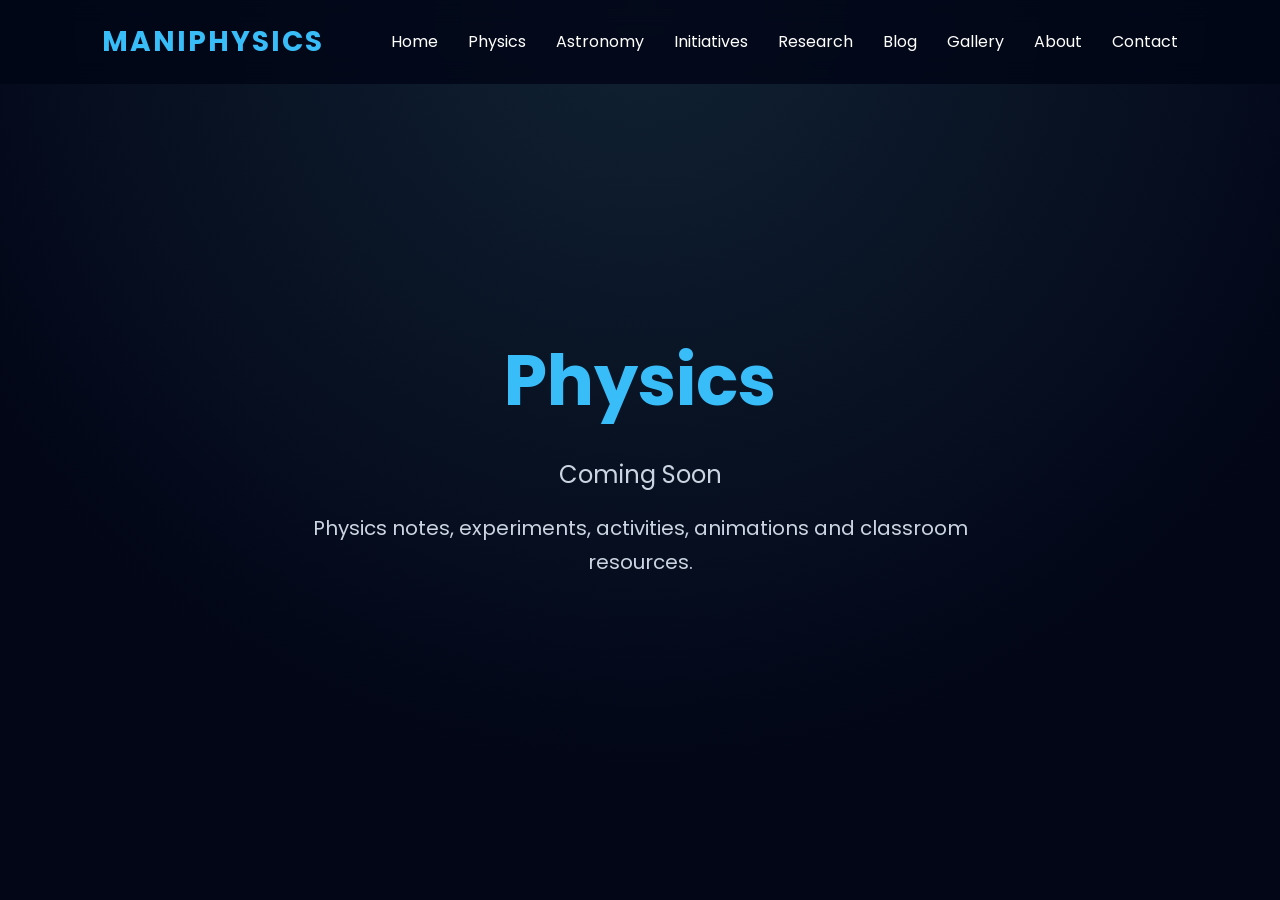
==== physics.html @ 3d3ff586 "Create physics.html" ====
<!DOCTYPE html>
<html lang="en">
<head>
<meta charset="UTF-8">
<meta name="viewport" content="width=device-width, initial-scale=1.0">
<title>Physics | MANIPHYSICS</title>
<link rel="stylesheet" href="style.css">
</head>

<body>

<nav>

<div class="logo">MANIPHYSICS</div>

<ul>
<li><a href="index.html">Home</a></li>
<li><a href="physics.html">Physics</a></li>
<li><a href="astronomy.html">Astronomy</a></li>
<li><a href="initiatives.html">Initiatives</a></li>
<li><a href="research.html">Research</a></li>
<li><a href="blog.html">Blog</a></li>
<li><a href="gallery.html">Gallery</a></li>
<li><a href="about.html">About</a></li>
<li><a href="contact.html">Contact</a></li>
</ul>

</nav>

<header>

<h1>Physics</h1>

<h2>Coming Soon</h2>

<p>
Physics notes, experiments, activities,
animations and classroom resources.
</p>

</header>

<script src="script.js"></script>

</body>
</html>
---- style.css ----
/* ===========================
   MANIPHYSICS v1.0
=========================== */

@import url('https://fonts.googleapis.com/css2?family=Poppins:wght@300;400;600;700&display=swap');

:root{
    --bg:#020617;
    --card:#0f172a;
    --primary:#38bdf8;
    --accent:#fbbf24;
    --text:#ffffff;
    --text2:#cbd5e1;
}

*{
    margin:0;
    padding:0;
    box-sizing:border-box;
    scroll-behavior:smooth;
}

body{
    font-family:'Poppins',sans-serif;
    background:var(--bg);
    color:var(--text);
    line-height:1.7;
}

/* Navigation */

nav{
    position:fixed;
    top:0;
    width:100%;
    display:flex;
    justify-content:space-between;
    align-items:center;
    padding:18px 8%;
    background:rgba(2,6,23,.85);
    backdrop-filter:blur(12px);
    z-index:1000;
}

.logo{
    font-size:28px;
    font-weight:700;
    color:var(--primary);
    letter-spacing:2px;
}

nav ul{
    list-style:none;
    display:flex;
    gap:30px;
}

nav a{
    color:white;
    text-decoration:none;
    transition:.3s;
}

nav a:hover{
    color:var(--primary);
}

/* Hero */

header{
    min-height:100vh;
    display:flex;
    flex-direction:column;
    justify-content:center;
    align-items:center;
    text-align:center;
    padding:120px 20px;
    background:
    radial-gradient(circle at top,#123 0%,#020617 70%);
}

header h1{
    font-size:70px;
    color:var(--primary);
}

header h2{
    font-weight:400;
    margin:15px 0;
    color:var(--text2);
}

header p{
    max-width:700px;
    color:var(--text2);
    font-size:20px;
}

/* Buttons */

.buttons{
    margin-top:35px;
}

.btn{
    display:inline-block;
    margin:10px;
    padding:15px 35px;
    background:var(--primary);
    color:#02111f;
    border-radius:40px;
    text-decoration:none;
    font-weight:600;
    transition:.3s;
}

.btn:hover{
    transform:translateY(-4px);
    background:var(--accent);
}

/* Sections */

section{
    padding:90px 10%;
}

section h2{
    color:var(--primary);
    margin-bottom:25px;
    font-size:40px;
}

/* Cards */

.cards{
    display:grid;
    grid-template-columns:repeat(auto-fit,minmax(250px,1fr));
    gap:25px;
    margin-top:30px;
}

.card{
    background:var(--card);
    padding:30px;
    border-radius:18px;
    transition:.3s;
    border:1px solid rgba(255,255,255,.08);
}

.card:hover{
    transform:translateY(-10px);
    border-color:var(--primary);
}

/* Footer */

footer{
    text-align:center;
    padding:50px;
    background:#01040d;
    color:var(--text2);
}

/* Mobile */

@media(max-width:900px){

nav{
flex-direction:column;
padding:20px;
}

nav ul{
flex-wrap:wrap;
justify-content:center;
margin-top:15px;
gap:15px;
}

header h1{
font-size:45px;
}

header h2{
font-size:22px;
}

section{
padding:70px 8%;
}

}
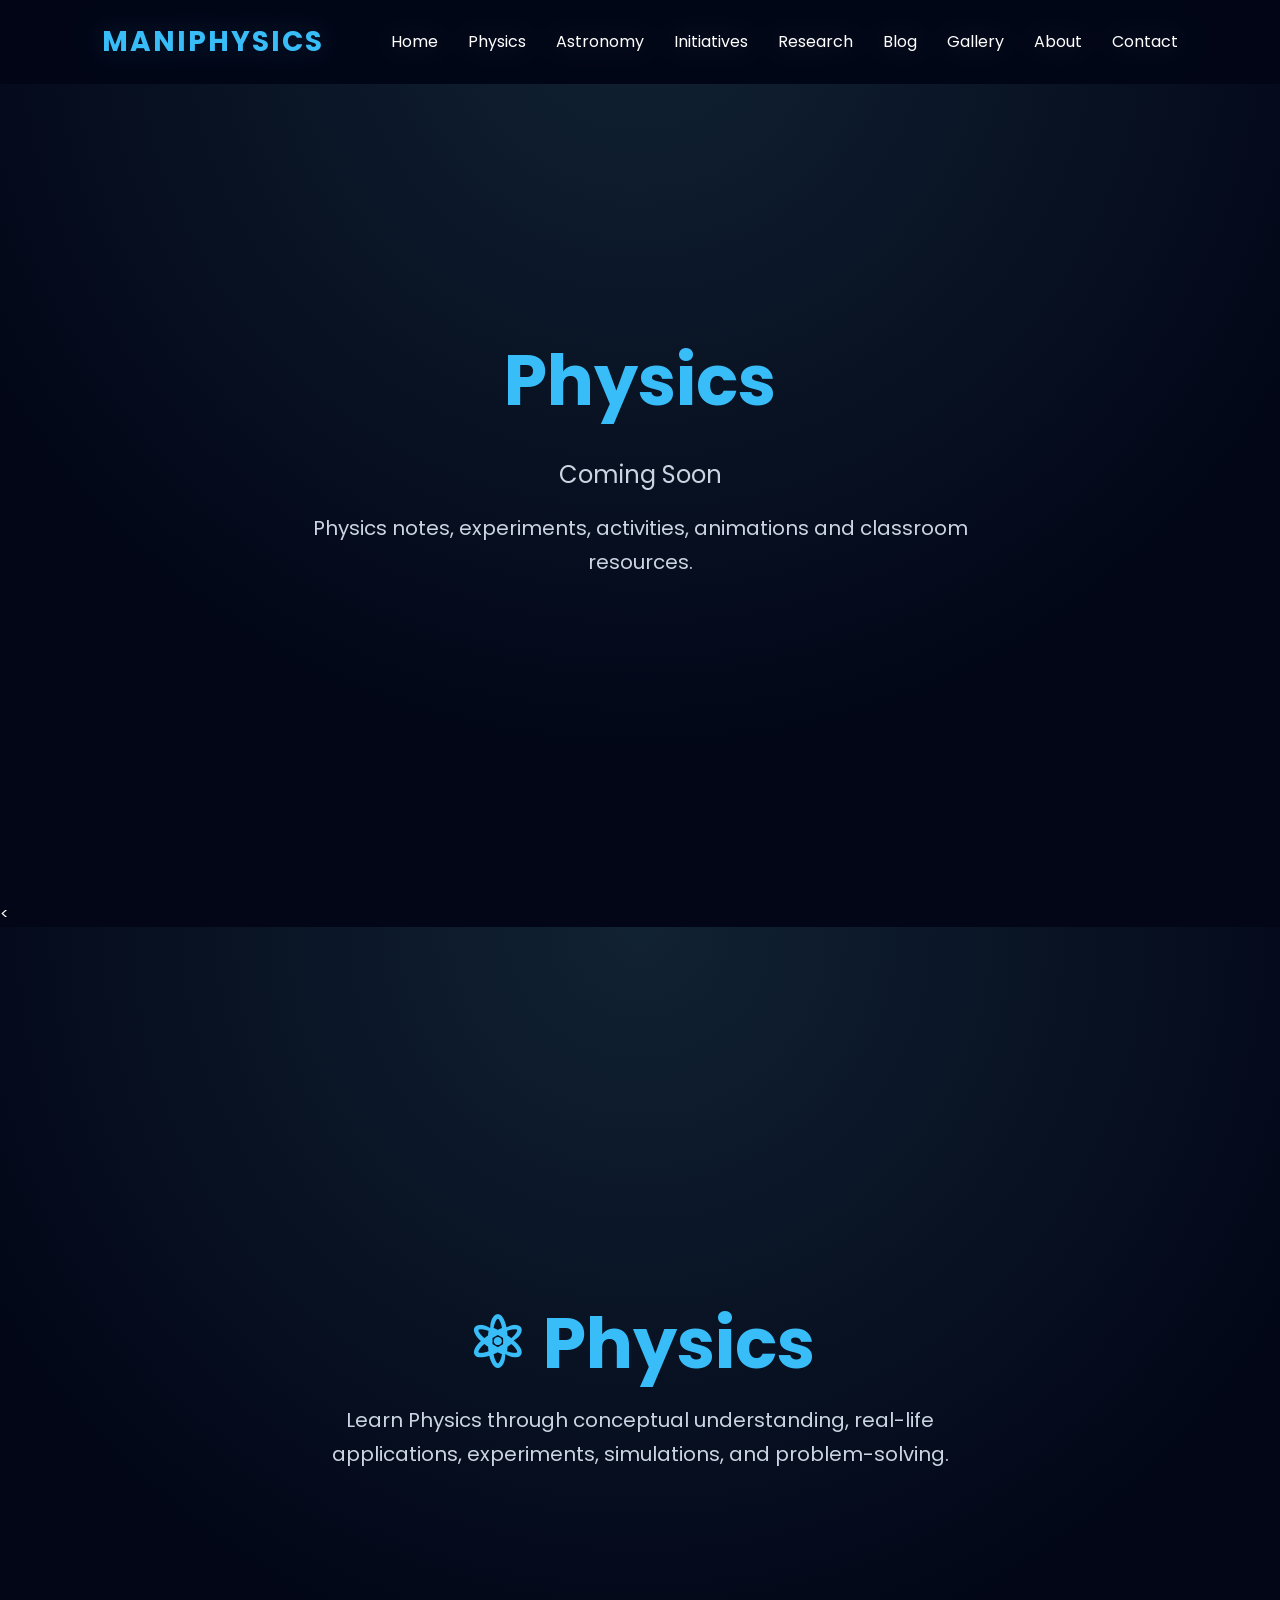
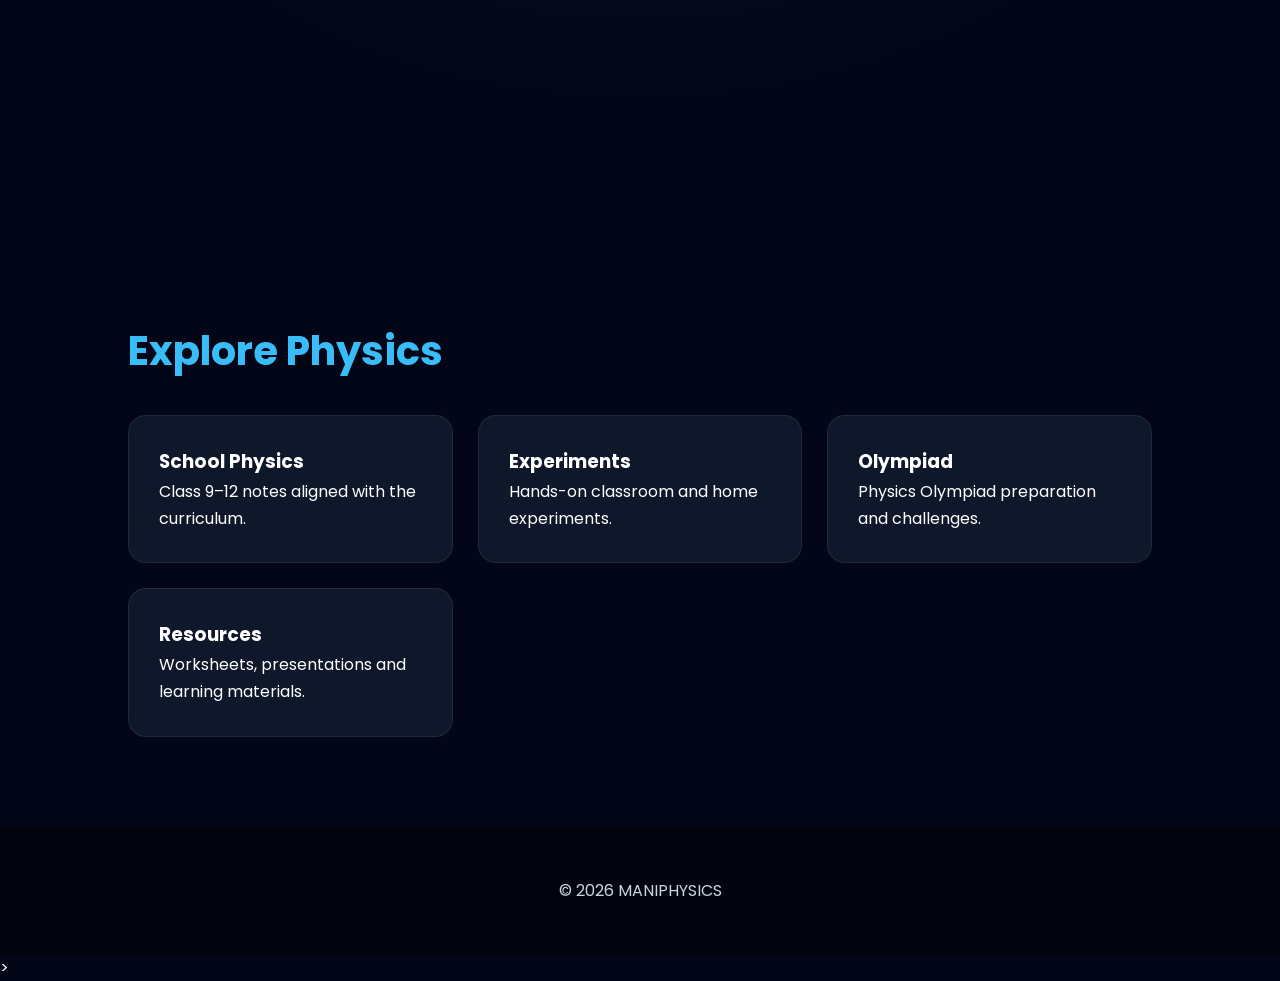
==== commit 9ca00673: "Update physics.html" ====
--- a/physics.html
+++ b/physics.html
@@ -42,5 +42,75 @@
 
 <script src="script.js"></script>
 
-</body>
+<<body>
+
+<nav>
+<div class="logo">MANIPHYSICS</div>
+
+<ul>
+<li><a href="index.html">Home</a></li>
+<li><a href="physics.html">Physics</a></li>
+<li><a href="astronomy.html">Astronomy</a></li>
+<li><a href="initiatives.html">Initiatives</a></li>
+<li><a href="research.html">Research</a></li>
+<li><a href="blog.html">Blog</a></li>
+<li><a href="gallery.html">Gallery</a></li>
+<li><a href="about.html">About</a></li>
+<li><a href="contact.html">Contact</a></li>
+</ul>
+</nav>
+
+<header class="hero">
+
+<h1>⚛ Physics</h1>
+
+<p>
+Learn Physics through conceptual understanding,
+real-life applications,
+experiments,
+simulations,
+and problem-solving.
+</p>
+
+</header>
+
+<section>
+
+<h2>Explore Physics</h2>
+
+<div class="cards">
+
+<div class="card">
+<h3>School Physics</h3>
+<p>Class 9–12 notes aligned with the curriculum.</p>
+</div>
+
+<div class="card">
+<h3>Experiments</h3>
+<p>Hands-on classroom and home experiments.</p>
+</div>
+
+<div class="card">
+<h3>Olympiad</h3>
+<p>Physics Olympiad preparation and challenges.</p>
+</div>
+
+<div class="card">
+<h3>Resources</h3>
+<p>Worksheets, presentations and learning materials.</p>
+</div>
+
+</div>
+
+</section>
+
+<footer>
+
+<p>© 2026 MANIPHYSICS</p>
+
+</footer>
+
+<script src="script.js"></script>
+
+</body>>
 </html>
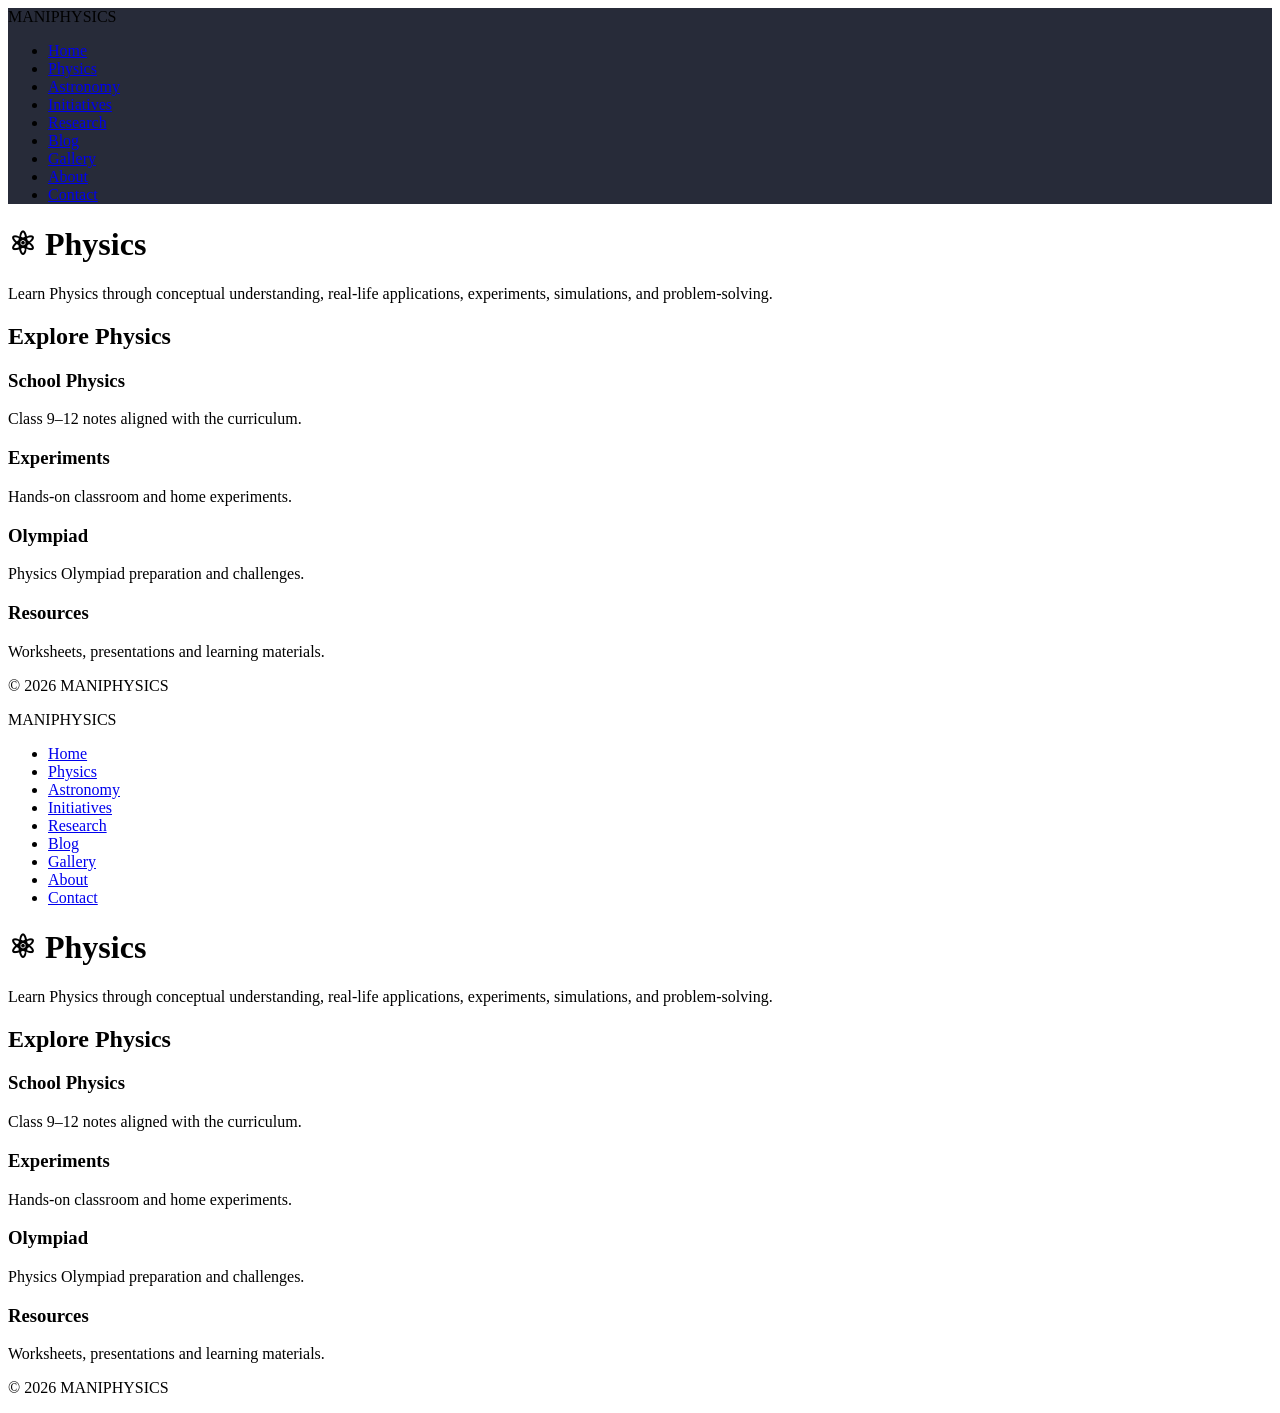
==== commit 948e619e: "Update physics.html" ====
--- a/physics.html
+++ b/physics.html
@@ -1,48 +1,4 @@
-<!DOCTYPE html>
-<html lang="en">
-<head>
-<meta charset="UTF-8">
-<meta name="viewport" content="width=device-width, initial-scale=1.0">
-<title>Physics | MANIPHYSICS</title>
-<link rel="stylesheet" href="style.css">
-</head>
-
 <body>
-
-<nav>
-
-<div class="logo">MANIPHYSICS</div>
-
-<ul>
-<li><a href="index.html">Home</a></li>
-<li><a href="physics.html">Physics</a></li>
-<li><a href="astronomy.html">Astronomy</a></li>
-<li><a href="initiatives.html">Initiatives</a></li>
-<li><a href="research.html">Research</a></li>
-<li><a href="blog.html">Blog</a></li>
-<li><a href="gallery.html">Gallery</a></li>
-<li><a href="about.html">About</a></li>
-<li><a href="contact.html">Contact</a></li>
-</ul>
-
-</nav>
-
-<header>
-
-<h1>Physics</h1>
-
-<h2>Coming Soon</h2>
-
-<p>
-Physics notes, experiments, activities,
-animations and classroom resources.
-</p>
-
-</header>
-
-<script src="script.js"></script>
-
-<<body>
 
 <nav>
 <div class="logo">MANIPHYSICS</div>
@@ -112,5 +68,74 @@
 
 <script src="script.js"></script>
 
-</body>>
-</html>
+<body>
+
+<nav>
+<div class="logo">MANIPHYSICS</div>
+
+<ul>
+<li><a href="index.html">Home</a></li>
+<li><a href="physics.html">Physics</a></li>
+<li><a href="astronomy.html">Astronomy</a></li>
+<li><a href="initiatives.html">Initiatives</a></li>
+<li><a href="research.html">Research</a></li>
+<li><a href="blog.html">Blog</a></li>
+<li><a href="gallery.html">Gallery</a></li>
+<li><a href="about.html">About</a></li>
+<li><a href="contact.html">Contact</a></li>
+</ul>
+</nav>
+
+<header class="hero">
+
+<h1>⚛ Physics</h1>
+
+<p>
+Learn Physics through conceptual understanding,
+real-life applications,
+experiments,
+simulations,
+and problem-solving.
+</p>
+
+</header>
+
+<section>
+
+<h2>Explore Physics</h2>
+
+<div class="cards">
+
+<div class="card">
+<h3>School Physics</h3>
+<p>Class 9–12 notes aligned with the curriculum.</p>
+</div>
+
+<div class="card">
+<h3>Experiments</h3>
+<p>Hands-on classroom and home experiments.</p>
+</div>
+
+<div class="card">
+<h3>Olympiad</h3>
+<p>Physics Olympiad preparation and challenges.</p>
+</div>
+
+<div class="card">
+<h3>Resources</h3>
+<p>Worksheets, presentations and learning materials.</p>
+</div>
+
+</div>
+
+</section>
+
+<footer>
+
+<p>© 2026 MANIPHYSICS</p>
+
+</footer>
+
+<script src="script.js"></script>
+
+</body>
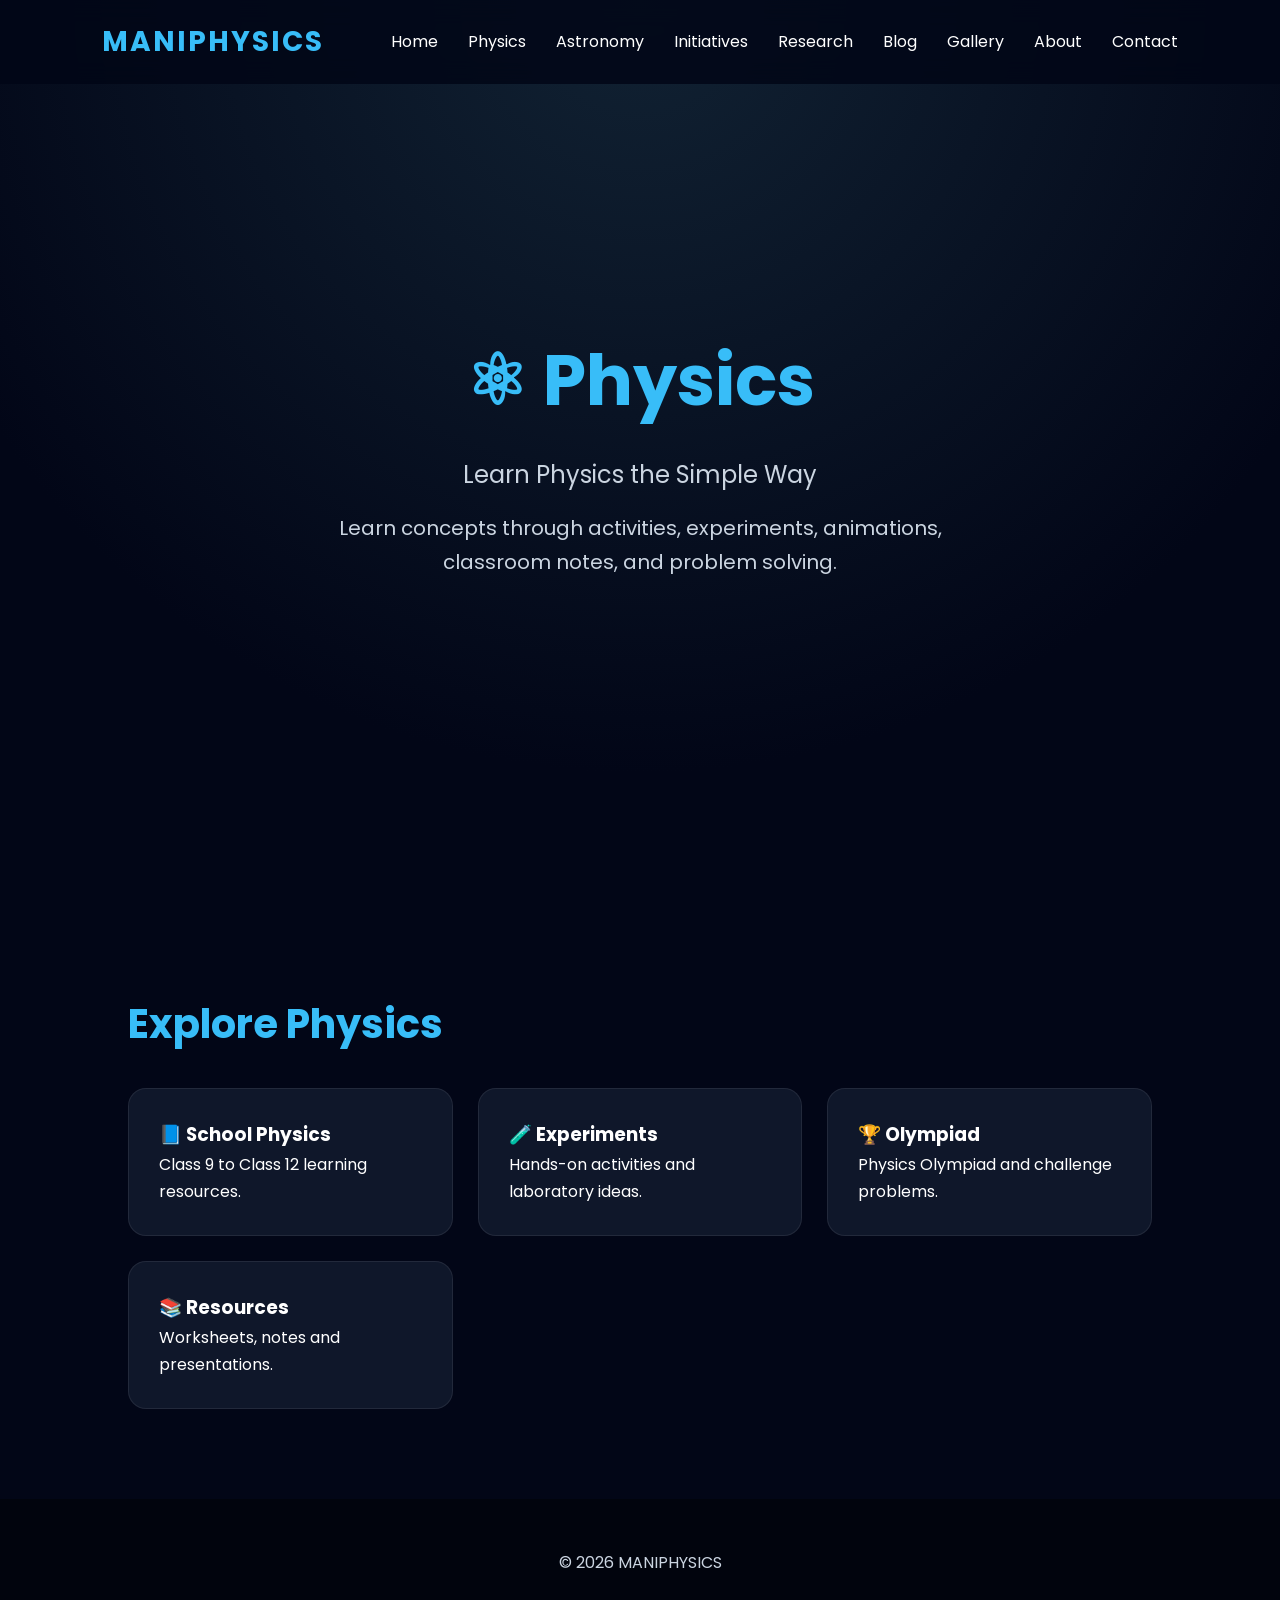
==== commit 5cdb6fe0: "Update physics.html" ====
--- a/physics.html
+++ b/physics.html
@@ -1,32 +1,47 @@
+<!DOCTYPE html>
+<html lang="en">
+
+<head>
+    <meta charset="UTF-8">
+    <meta name="viewport" content="width=device-width, initial-scale=1.0">
+    <title>Physics | MANIPHYSICS</title>
+
+    <link rel="stylesheet" href="style.css">
+</head>
+
 <body>
 
 <nav>
-<div class="logo">MANIPHYSICS</div>
 
-<ul>
-<li><a href="index.html">Home</a></li>
-<li><a href="physics.html">Physics</a></li>
-<li><a href="astronomy.html">Astronomy</a></li>
-<li><a href="initiatives.html">Initiatives</a></li>
-<li><a href="research.html">Research</a></li>
-<li><a href="blog.html">Blog</a></li>
-<li><a href="gallery.html">Gallery</a></li>
-<li><a href="about.html">About</a></li>
-<li><a href="contact.html">Contact</a></li>
-</ul>
+    <div class="logo">MANIPHYSICS</div>
+
+    <ul>
+        <li><a href="index.html">Home</a></li>
+        <li><a href="physics.html">Physics</a></li>
+        <li><a href="astronomy.html">Astronomy</a></li>
+        <li><a href="initiatives.html">Initiatives</a></li>
+        <li><a href="research.html">Research</a></li>
+        <li><a href="blog.html">Blog</a></li>
+        <li><a href="gallery.html">Gallery</a></li>
+        <li><a href="about.html">About</a></li>
+        <li><a href="contact.html">Contact</a></li>
+    </ul>
+
 </nav>
 
 <header class="hero">
 
-<h1>⚛ Physics</h1>
+    <h1>⚛ Physics</h1>
 
-<p>
-Learn Physics through conceptual understanding,
-real-life applications,
-experiments,
-simulations,
-and problem-solving.
-</p>
+    <h2>Learn Physics the Simple Way</h2>
+
+    <p>
+        Learn concepts through activities,
+        experiments,
+        animations,
+        classroom notes,
+        and problem solving.
+    </p>
 
 </header>
 
@@ -37,93 +52,23 @@
 <div class="cards">
 
 <div class="card">
-<h3>School Physics</h3>
-<p>Class 9–12 notes aligned with the curriculum.</p>
+<h3>📘 School Physics</h3>
+<p>Class 9 to Class 12 learning resources.</p>
 </div>
 
 <div class="card">
-<h3>Experiments</h3>
-<p>Hands-on classroom and home experiments.</p>
+<h3>🧪 Experiments</h3>
+<p>Hands-on activities and laboratory ideas.</p>
 </div>
 
 <div class="card">
-<h3>Olympiad</h3>
-<p>Physics Olympiad preparation and challenges.</p>
+<h3>🏆 Olympiad</h3>
+<p>Physics Olympiad and challenge problems.</p>
 </div>
 
 <div class="card">
-<h3>Resources</h3>
-<p>Worksheets, presentations and learning materials.</p>
-</div>
-
-</div>
-
-</section>
-
-<footer>
-
-<p>© 2026 MANIPHYSICS</p>
-
-</footer>
-
-<script src="script.js"></script>
-
-<body>
-
-<nav>
-<div class="logo">MANIPHYSICS</div>
-
-<ul>
-<li><a href="index.html">Home</a></li>
-<li><a href="physics.html">Physics</a></li>
-<li><a href="astronomy.html">Astronomy</a></li>
-<li><a href="initiatives.html">Initiatives</a></li>
-<li><a href="research.html">Research</a></li>
-<li><a href="blog.html">Blog</a></li>
-<li><a href="gallery.html">Gallery</a></li>
-<li><a href="about.html">About</a></li>
-<li><a href="contact.html">Contact</a></li>
-</ul>
-</nav>
-
-<header class="hero">
-
-<h1>⚛ Physics</h1>
-
-<p>
-Learn Physics through conceptual understanding,
-real-life applications,
-experiments,
-simulations,
-and problem-solving.
-</p>
-
-</header>
-
-<section>
-
-<h2>Explore Physics</h2>
-
-<div class="cards">
-
-<div class="card">
-<h3>School Physics</h3>
-<p>Class 9–12 notes aligned with the curriculum.</p>
-</div>
-
-<div class="card">
-<h3>Experiments</h3>
-<p>Hands-on classroom and home experiments.</p>
-</div>
-
-<div class="card">
-<h3>Olympiad</h3>
-<p>Physics Olympiad preparation and challenges.</p>
-</div>
-
-<div class="card">
-<h3>Resources</h3>
-<p>Worksheets, presentations and learning materials.</p>
+<h3>📚 Resources</h3>
+<p>Worksheets, notes and presentations.</p>
 </div>
 
 </div>
@@ -139,3 +84,4 @@
 <script src="script.js"></script>
 
 </body>
+</html>
--- a/style.css
+++ b/style.css
@@ -0,0 +1,193 @@
+/* ===========================
+   MANIPHYSICS v1.0
+=========================== */
+
+@import url('https://fonts.googleapis.com/css2?family=Poppins:wght@300;400;600;700&display=swap');
+
+:root{
+    --bg:#020617;
+    --card:#0f172a;
+    --primary:#38bdf8;
+    --accent:#fbbf24;
+    --text:#ffffff;
+    --text2:#cbd5e1;
+}
+
+*{
+    margin:0;
+    padding:0;
+    box-sizing:border-box;
+    scroll-behavior:smooth;
+}
+
+body{
+    font-family:'Poppins',sans-serif;
+    background:var(--bg);
+    color:var(--text);
+    line-height:1.7;
+}
+
+/* Navigation */
+
+nav{
+    position:fixed;
+    top:0;
+    width:100%;
+    display:flex;
+    justify-content:space-between;
+    align-items:center;
+    padding:18px 8%;
+    background:rgba(2,6,23,.85);
+    backdrop-filter:blur(12px);
+    z-index:1000;
+}
+
+.logo{
+    font-size:28px;
+    font-weight:700;
+    color:var(--primary);
+    letter-spacing:2px;
+}
+
+nav ul{
+    list-style:none;
+    display:flex;
+    gap:30px;
+}
+
+nav a{
+    color:white;
+    text-decoration:none;
+    transition:.3s;
+}
+
+nav a:hover{
+    color:var(--primary);
+}
+
+/* Hero */
+
+header{
+    min-height:100vh;
+    display:flex;
+    flex-direction:column;
+    justify-content:center;
+    align-items:center;
+    text-align:center;
+    padding:120px 20px;
+    background:
+    radial-gradient(circle at top,#123 0%,#020617 70%);
+}
+
+header h1{
+    font-size:70px;
+    color:var(--primary);
+}
+
+header h2{
+    font-weight:400;
+    margin:15px 0;
+    color:var(--text2);
+}
+
+header p{
+    max-width:700px;
+    color:var(--text2);
+    font-size:20px;
+}
+
+/* Buttons */
+
+.buttons{
+    margin-top:35px;
+}
+
+.btn{
+    display:inline-block;
+    margin:10px;
+    padding:15px 35px;
+    background:var(--primary);
+    color:#02111f;
+    border-radius:40px;
+    text-decoration:none;
+    font-weight:600;
+    transition:.3s;
+}
+
+.btn:hover{
+    transform:translateY(-4px);
+    background:var(--accent);
+}
+
+/* Sections */
+
+section{
+    padding:90px 10%;
+}
+
+section h2{
+    color:var(--primary);
+    margin-bottom:25px;
+    font-size:40px;
+}
+
+/* Cards */
+
+.cards{
+    display:grid;
+    grid-template-columns:repeat(auto-fit,minmax(250px,1fr));
+    gap:25px;
+    margin-top:30px;
+}
+
+.card{
+    background:var(--card);
+    padding:30px;
+    border-radius:18px;
+    transition:.3s;
+    border:1px solid rgba(255,255,255,.08);
+}
+
+.card:hover{
+    transform:translateY(-10px);
+    border-color:var(--primary);
+}
+
+/* Footer */
+
+footer{
+    text-align:center;
+    padding:50px;
+    background:#01040d;
+    color:var(--text2);
+}
+
+/* Mobile */
+
+@media(max-width:900px){
+
+nav{
+flex-direction:column;
+padding:20px;
+}
+
+nav ul{
+flex-wrap:wrap;
+justify-content:center;
+margin-top:15px;
+gap:15px;
+}
+
+header h1{
+font-size:45px;
+}
+
+header h2{
+font-size:22px;
+}
+
+section{
+padding:70px 8%;
+}
+
+}
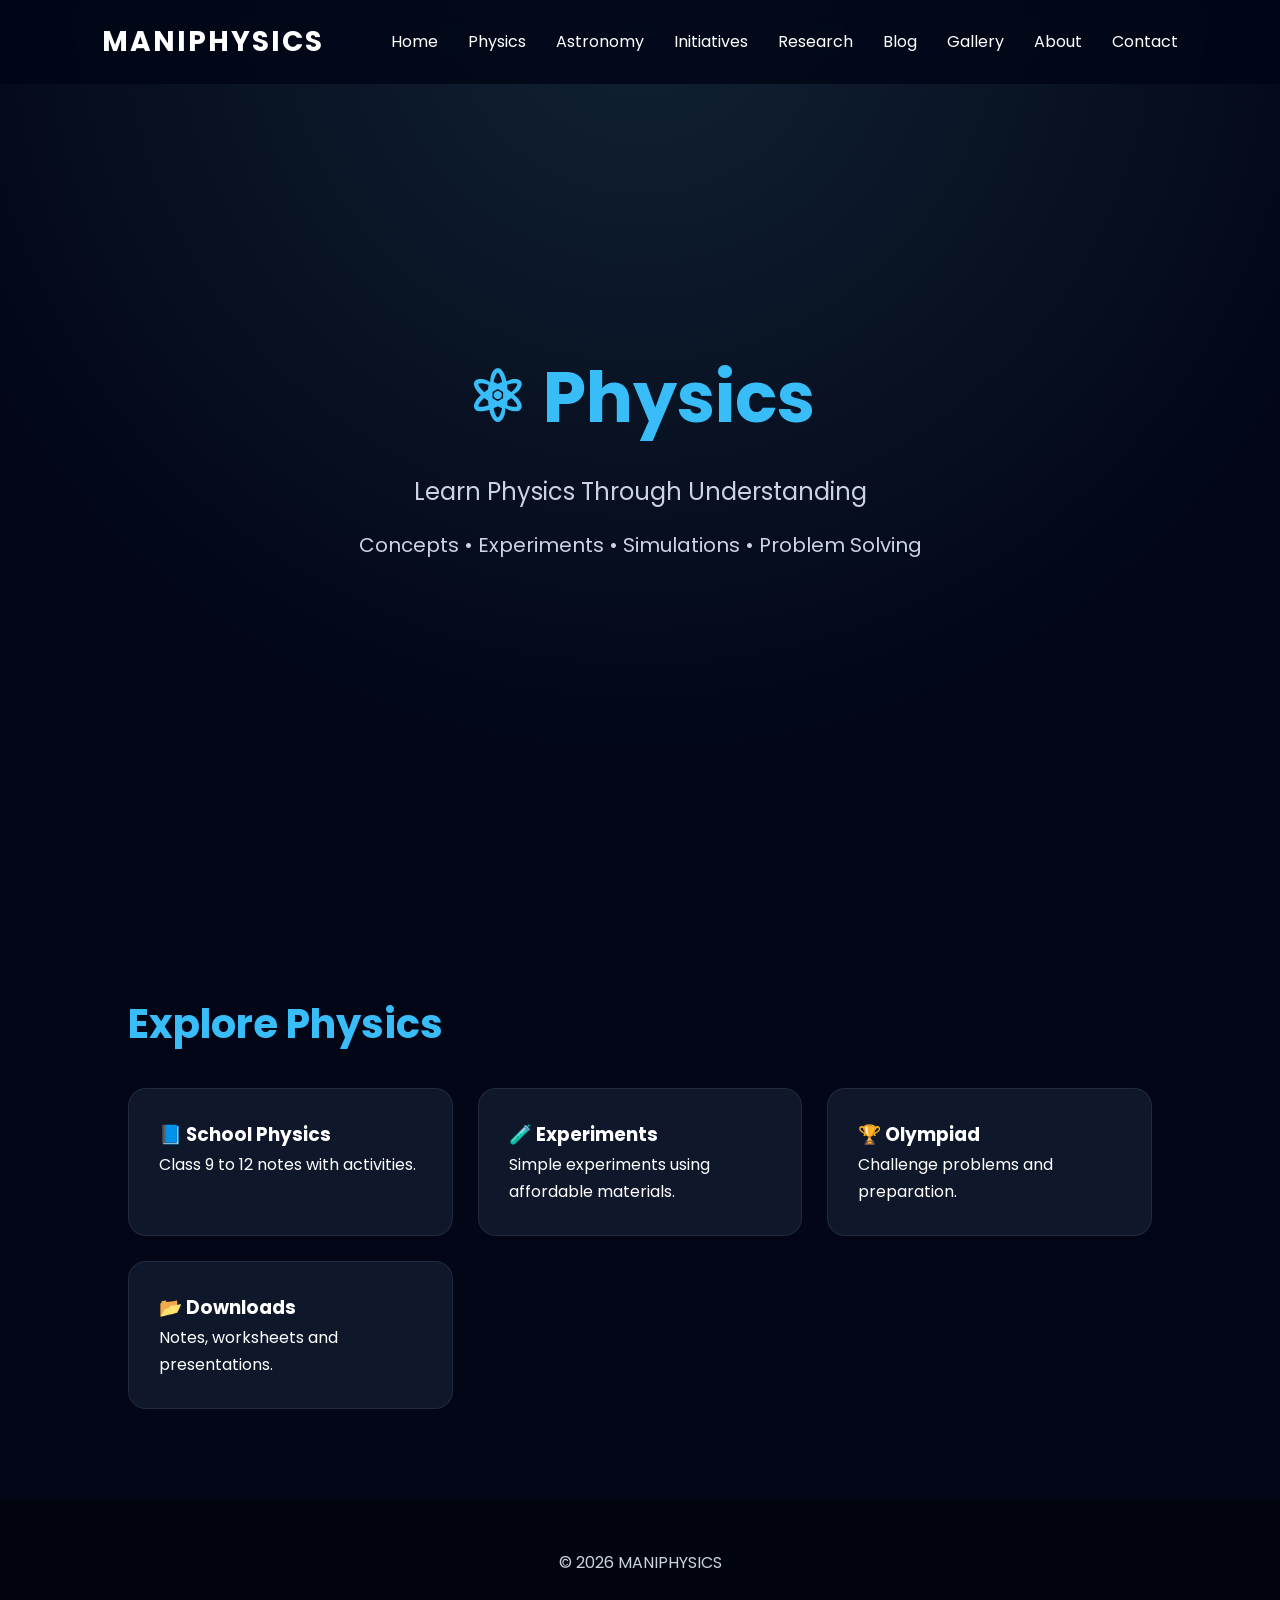
==== commit be3d3d1b: "Update physics.html" ====
--- a/physics.html
+++ b/physics.html
@@ -2,46 +2,62 @@
 <html lang="en">
 
 <head>
-    <meta charset="UTF-8">
-    <meta name="viewport" content="width=device-width, initial-scale=1.0">
-    <title>Physics | MANIPHYSICS</title>
 
-    <link rel="stylesheet" href="style.css">
+<meta charset="UTF-8">
+
+<meta name="viewport" content="width=device-width, initial-scale=1.0">
+
+<title>Physics | MANIPHYSICS</title>
+
+<link rel="stylesheet" href="style.css">
+
 </head>
 
 <body>
 
 <nav>
 
-    <div class="logo">MANIPHYSICS</div>
+<div class="logo">
 
-    <ul>
-        <li><a href="index.html">Home</a></li>
-        <li><a href="physics.html">Physics</a></li>
-        <li><a href="astronomy.html">Astronomy</a></li>
-        <li><a href="initiatives.html">Initiatives</a></li>
-        <li><a href="research.html">Research</a></li>
-        <li><a href="blog.html">Blog</a></li>
-        <li><a href="gallery.html">Gallery</a></li>
-        <li><a href="about.html">About</a></li>
-        <li><a href="contact.html">Contact</a></li>
-    </ul>
+<a href="index.html">MANIPHYSICS</a>
+
+</div>
+
+<ul>
+
+<li><a href="index.html">Home</a></li>
+
+<li><a href="physics.html">Physics</a></li>
+
+<li><a href="#">Astronomy</a></li>
+
+<li><a href="#">Initiatives</a></li>
+
+<li><a href="#">Research</a></li>
+
+<li><a href="#">Blog</a></li>
+
+<li><a href="#">Gallery</a></li>
+
+<li><a href="#">About</a></li>
+
+<li><a href="#">Contact</a></li>
+
+</ul>
 
 </nav>
 
-<header class="hero">
+<header>
 
-    <h1>⚛ Physics</h1>
+<h1>⚛ Physics</h1>
 
-    <h2>Learn Physics the Simple Way</h2>
+<h2>Learn Physics Through Understanding</h2>
 
-    <p>
-        Learn concepts through activities,
-        experiments,
-        animations,
-        classroom notes,
-        and problem solving.
-    </p>
+<p>
+
+Concepts • Experiments • Simulations • Problem Solving
+
+</p>
 
 </header>
 
@@ -52,23 +68,51 @@
 <div class="cards">
 
 <div class="card">
+
 <h3>📘 School Physics</h3>
-<p>Class 9 to Class 12 learning resources.</p>
+
+<p>
+
+Class 9 to 12 notes with activities.
+
+</p>
+
 </div>
 
 <div class="card">
+
 <h3>🧪 Experiments</h3>
-<p>Hands-on activities and laboratory ideas.</p>
+
+<p>
+
+Simple experiments using affordable materials.
+
+</p>
+
 </div>
 
 <div class="card">
+
 <h3>🏆 Olympiad</h3>
-<p>Physics Olympiad and challenge problems.</p>
+
+<p>
+
+Challenge problems and preparation.
+
+</p>
+
 </div>
 
 <div class="card">
-<h3>📚 Resources</h3>
-<p>Worksheets, notes and presentations.</p>
+
+<h3>📂 Downloads</h3>
+
+<p>
+
+Notes, worksheets and presentations.
+
+</p>
+
 </div>
 
 </div>
@@ -77,11 +121,16 @@
 
 <footer>
 
-<p>© 2026 MANIPHYSICS</p>
+<p>
+
+© 2026 MANIPHYSICS
+
+</p>
 
 </footer>
 
 <script src="script.js"></script>
 
 </body>
+
 </html>
